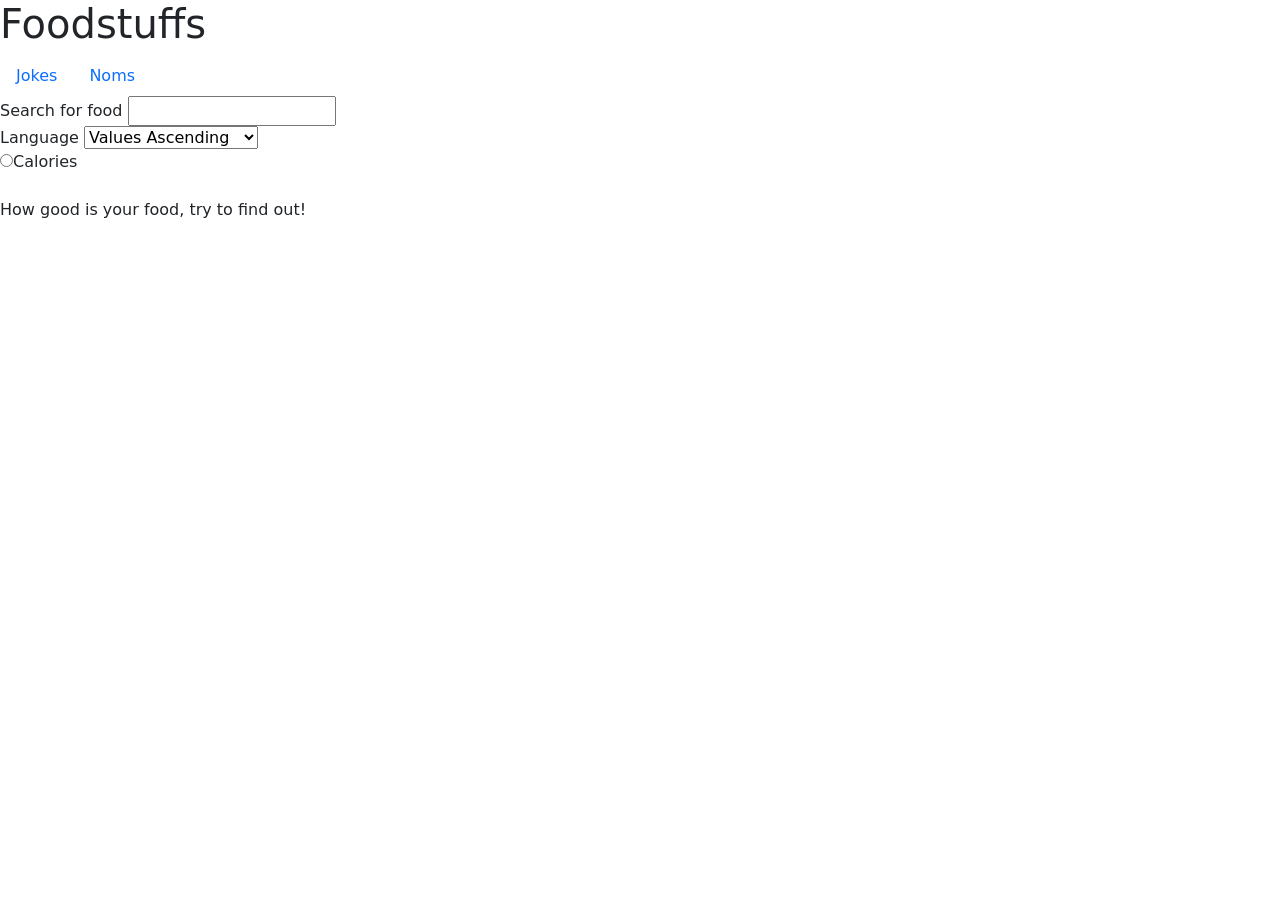
==== noms.html @ 5b525187 "added noms stuff, hopefully this works" ====
<!DOCTYPE html>
<html lang="en">
<head>
    <meta charset="UTF-8">
    <meta name="viewport" content="width=device-width, initial-scale=1.0">
    <title>How is Food?</title>
    <link href="https://cdn.jsdelivr.net/npm/bootstrap@5.3.8/dist/css/bootstrap.min.css" rel="stylesheet" integrity="sha384-sRIl4kxILFvY47J16cr9ZwB07vP4J8+LH7qKQnuqkuIAvNWLzeN8tE5YBujZqJLB" crossorigin="anonymous">
    <link rel="stylesheet" href="css/noms.css">
</head>
<body>
    
    <header> 
        <h1 id="joke-title"> Foodstuffs </h1>
    </header>

    
<ul class="nav">
    <li class="nav-item">
        <a class="nav-link" href="index.html">
            Jokes
        </a>
    </li>

    <li class="nav-item">
        <a class="nav-link active" aria-current="page" href="noms.html">
            Noms
        </a>
    </li>
</ul>


   
  
  
</nav>

    <label for="joke-search">Search for food</label>
    <input id="joke-search">

    <br/>
    

<div> 
        <label for="language-input"> Language</label>
        <select name="filter" id="filter-input">
            <option value="ascending"> Values Ascending </option>
            <option value="descending"> Values Descending </option>
        </select>
    </div>
<div> 
    <input type="radio" name="nutrient_target" value="calories" class="categories"><label for="calories">Calories</label>
</div>

<br/>



    <main> 




    </main>

    <footer> 

        <p> 
            How good is your food, try to find out!
        </p>
    </footer>
    <script src="scripts/noms.js" defer></script>
    <script src="https://cdn.jsdelivr.net/npm/bootstrap@5.3.8/dist/js/bootstrap.bundle.min.js" integrity="sha384-FKyoEForCGlyvwx9Hj09JcYn3nv7wiPVlz7YYwJrWVcXK/BmnVDxM+D2scQbITxI" crossorigin="anonymous"></script>


</body>
</html>
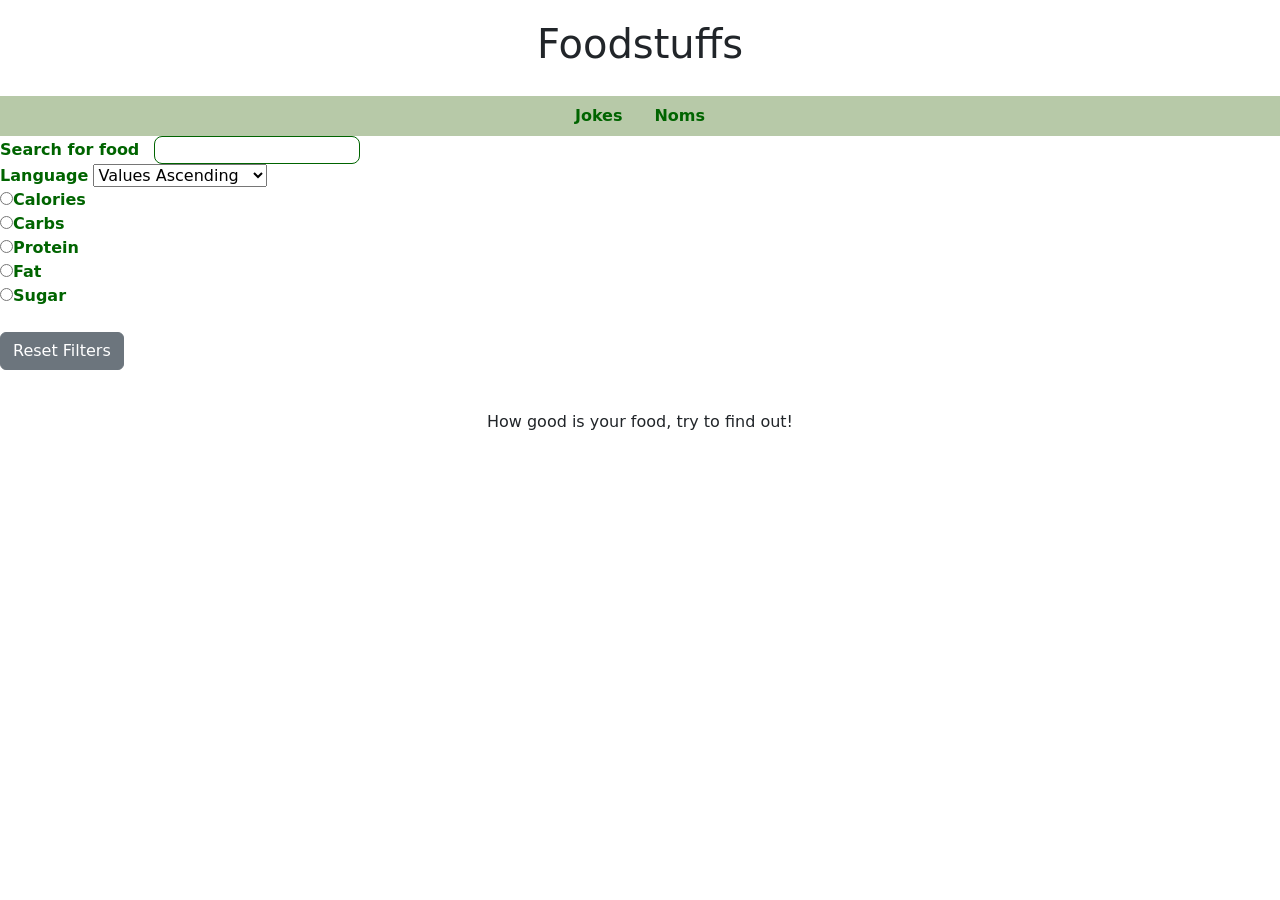
==== commit 3c61357d: "fixed html stuff, fixed noms bug" ====
--- a/noms.html
+++ b/noms.html
@@ -5,7 +5,7 @@
     <meta name="viewport" content="width=device-width, initial-scale=1.0">
     <title>How is Food?</title>
     <link href="https://cdn.jsdelivr.net/npm/bootstrap@5.3.8/dist/css/bootstrap.min.css" rel="stylesheet" integrity="sha384-sRIl4kxILFvY47J16cr9ZwB07vP4J8+LH7qKQnuqkuIAvNWLzeN8tE5YBujZqJLB" crossorigin="anonymous">
-    <link rel="stylesheet" href="css/noms.css">
+    <link rel="stylesheet" href="css/style.css">
 </head>
 <body>
     
@@ -43,21 +43,44 @@
 <div> 
         <label for="language-input"> Language</label>
         <select name="filter" id="filter-input">
-            <option value="ascending"> Values Ascending </option>
-            <option value="descending"> Values Descending </option>
+            <option value="true"> Values Ascending </option>
+            <option value="false"> Values Descending </option>
         </select>
     </div>
+
+<div class="categories">
 <div> 
-    <input type="radio" name="nutrient_target" value="calories" class="categories"><label for="calories">Calories</label>
+    <input type="radio" name="nutrient_target" value="nutrient%5ENERGY%5D" class="categories"><label for="nutrient%5ENERGY%5D">Calories</label>
+</div>
+<div> 
+    <input type="radio" name="nutrient_target" value="nutrient%5CARBOHYDRATE%5D" class="categories"><label for="nutrient%5CARBOHYDRATE%5D">Carbs</label>
+</div>
+<div> 
+    <input type="radio" name="nutrient_target" value="nutrient%5PROTEIN%5D" class="categories"><label for="nutrient%5PROTEIN%5D">Protein</label>
+</div>
+<div> 
+    <input type="radio" name="nutrient_target" value="nutrient%5TOTAL_FAT%5D" class="categories"><label for="nutrient%5TOTAL_FAT%5D">Fat</label>
+</div>
+<div> 
+    <input type="radio" name="nutrient_target" value="nutrient%5TOTAL_SUGARS%5D" class="categories"><label for="nutrient%5TOTAL_SUGARS%5D">Sugar</label>
+</div>
 </div>
 
 <br/>
 
 
 
+<button type="button" id="reset-button" class="btn btn-secondary">
+    Reset Filters
+</button>
+
+
+
+
     <main> 
 
-
+             <!-- for the loop -->
+            <div id="joke-output"></div>
 
 
     </main>
--- a/css/style.css
+++ b/css/style.css
@@ -0,0 +1,76 @@
+header
+{
+    text-align: center;
+    padding: 20px;
+}
+#jokes-title 
+{
+    font-size: 40px;
+    margin: 0;
+}
+
+footer 
+{
+    text-align: center;
+    padding: 20px;
+    margin-top: 20px;
+    
+}
+
+.nav 
+{
+    justify-content: center;
+    background-color: #B7C9A8;
+}
+
+.nav .nav-link 
+{
+    color: darkgreen;
+    font-weight: bold;
+}
+
+.nav .nav-link:hover {
+    color: darkgreen;
+}
+
+.nav .nav-link.active {
+    color: darkgreen;
+    font-weight: bold;
+}
+
+#joke-search 
+{
+    border:1px solid darkgreen;
+    border-radius: 8px;
+    font-size: 16px;
+    margin-left: 10px;
+}
+
+label[for="joke-search"]
+{
+    font-weight: bold;
+    color: darkgreen;
+}
+
+#language-input 
+{
+    border:1px solid darkgreen;
+    border-radius: 8px;
+    font-size: 16px;
+    margin-left: 10px;
+}
+
+label[for="language-input"]
+{
+    font-weight: bold;
+    color: darkgreen;
+}
+
+.categories
+{
+    font-size: 16px;
+    color: darkgreen;
+    font-weight: bold;
+}
+
+
